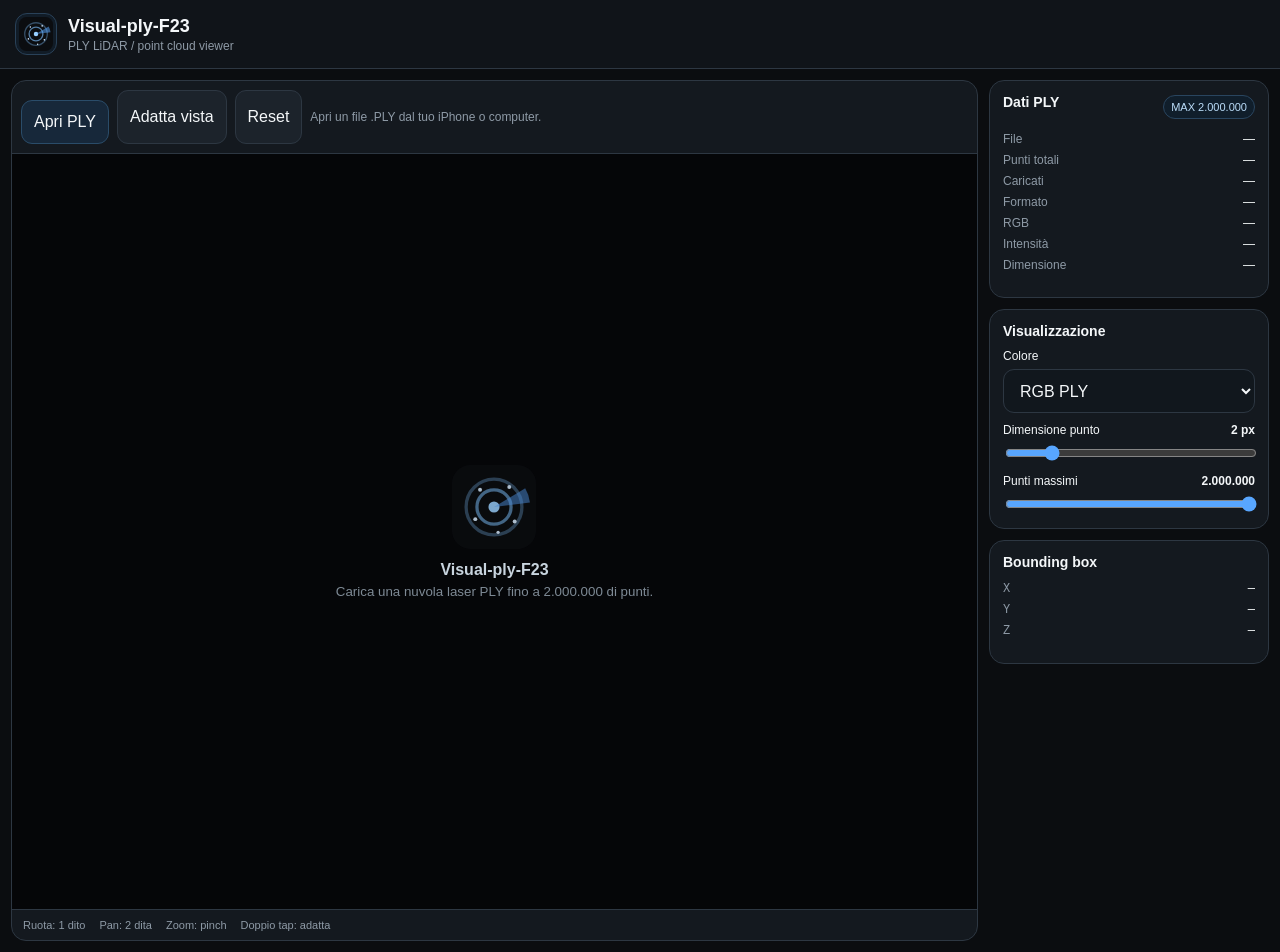
==== index.html @ 0d97d13f "Add Visual-ply-F23 WebGL PLY viewer" ====
<!doctype html>
<html lang="it">
<head>
<meta charset="utf-8"><meta name="viewport" content="width=device-width,initial-scale=1,viewport-fit=cover"><meta name="theme-color" content="#0b0d10"><meta name="apple-mobile-web-app-capable" content="yes"><meta name="apple-mobile-web-app-status-bar-style" content="black-translucent"><meta name="apple-mobile-web-app-title" content="Visual-ply-F23"><title>Visual-ply-F23</title><link rel="manifest" href="manifest.webmanifest"><link rel="apple-touch-icon" href="icon.svg">
<style>
:root{color-scheme:dark;--b:#0b0d10;--p:#14191f;--p2:#1c232b;--l:#2d3742;--t:#f4f7f9;--m:#8e9aa6;--a:#58a6ff}*{box-sizing:border-box}body{margin:0;background:var(--b);color:var(--t);font-family:-apple-system,BlinkMacSystemFont,"Segoe UI",sans-serif}header{display:flex;gap:11px;align-items:center;padding:13px 15px;background:#101419;border-bottom:1px solid var(--l);position:sticky;top:0;z-index:5}.logo{width:42px;height:42px;border-radius:12px;border:1px solid #294158;display:grid;place-items:center;background:#111c27}.logo img{width:34px;height:34px}h1{font-size:18px;margin:0}.sub{font-size:12px;color:var(--m);margin-top:2px}main{padding:11px;display:grid;gap:11px}.card{background:var(--p);border:1px solid var(--l);border-radius:15px;overflow:hidden}.bar{display:flex;flex-wrap:wrap;gap:8px;padding:9px;border-bottom:1px solid var(--l)}button,.file,select{min-height:44px;border-radius:11px;border:1px solid var(--l);background:var(--p2);color:var(--t);padding:0 12px;font:inherit}.file{display:inline-flex;align-items:center;background:#17283a;border-color:#2a4c69}.file input{display:none}.status{flex:1 1 180px;min-width:0;align-self:center;color:var(--m);font-size:12px;white-space:nowrap;overflow:hidden;text-overflow:ellipsis}.view{position:relative;background:#050607}.view canvas{display:block;width:100%;height:58vh;min-height:420px;touch-action:none}.empty{position:absolute;inset:0;display:flex;align-items:center;justify-content:center;text-align:center;color:#c8d4de;padding:20px;pointer-events:none}.empty img{width:84px;height:84px;opacity:.8}.empty b{display:block;margin-top:8px}.empty small{display:block;margin-top:5px;color:#7e8a95}.hint{display:flex;flex-wrap:wrap;gap:6px 14px;padding:9px 11px;font-size:11px;color:var(--m);border-top:1px solid var(--l)}aside{display:grid;gap:11px}.sec{padding:13px}.sec h2{font-size:14px;margin:0 0 10px}.row{display:flex;justify-content:space-between;gap:10px;align-items:center}.badge{font-size:11px;border:1px solid #29455f;background:#101e2b;padding:5px 7px;border-radius:999px;color:#b9dbf7}.stats{display:grid;grid-template-columns:auto 1fr;gap:7px 10px;font-size:12px}.stats dt{color:var(--m)}.stats dd{margin:0;text-align:right;overflow:hidden;text-overflow:ellipsis}label{display:block;font-size:12px;margin-top:10px}select{display:block;width:100%;margin-top:6px;font-size:16px;background:#11171d}input[type=range]{width:100%;margin-top:8px;accent-color:var(--a)}.mono{font-family:ui-monospace,SFMono-Regular,Menlo,monospace}@media(min-width:900px){main{grid-template-columns:minmax(0,1fr) 280px;align-items:start}.viewer{grid-column:1;grid-row:1/4}aside{grid-column:2;grid-row:1/4;position:sticky;top:80px}.view canvas{height:calc(100vh - 145px);min-height:560px}}
</style></head>
<body><header><div class="logo"><img src="icon.svg" alt=""></div><div><h1>Visual-ply-F23</h1><div class="sub">PLY LiDAR / point cloud viewer</div></div></header>
<main><section class="card viewer"><div class="bar"><label class="file">Apri PLY<input id="file" type="file" accept=".ply,application/octet-stream"></label><button id="fit">Adatta vista</button><button id="reset">Reset</button><span id="status" class="status">Apri un file .PLY dal tuo iPhone o computer.</span></div><div id="drop" class="view"><canvas id="gl"></canvas><div id="empty" class="empty"><div><img src="icon.svg" alt=""><b>Visual-ply-F23</b><small>Carica una nuvola laser PLY fino a 2.000.000 di punti.</small></div></div></div><div class="hint"><span>Ruota: 1 dito</span><span>Pan: 2 dita</span><span>Zoom: pinch</span><span>Doppio tap: adatta</span></div></section>
<aside><section class="card sec"><div class="row"><h2>Dati PLY</h2><span class="badge">MAX 2.000.000</span></div><dl class="stats"><dt>File</dt><dd id="sf">—</dd><dt>Punti totali</dt><dd id="st">—</dd><dt>Caricati</dt><dd id="ss">—</dd><dt>Formato</dt><dd id="sfo">—</dd><dt>RGB</dt><dd id="sr">—</dd><dt>Intensità</dt><dd id="si">—</dd><dt>Dimensione</dt><dd id="sz">—</dd></dl></section><section class="card sec"><h2>Visualizzazione</h2><label>Colore<select id="mode"><option value="rgb">RGB PLY</option><option value="z">Quota Z</option><option value="i">Intensità</option><option value="m">Monocromatico</option></select></label><label><div class="row"><span>Dimensione punto</span><b id="pv">2 px</b></div><input id="ps" type="range" min="1" max="7" value="2"></label><label><div class="row"><span>Punti massimi</span><b id="mv">2.000.000</b></div><input id="mp" type="range" min="100000" max="2000000" step="100000" value="2000000"></label></section><section class="card sec"><h2>Bounding box</h2><dl class="stats mono"><dt>X</dt><dd id="bx">—</dd><dt>Y</dt><dd id="by">—</dd><dt>Z</dt><dd id="bz">—</dd></dl></section></aside></main>
<script>
(()=>{'use strict';const $=x=>document.getElementById(x),cv=$('gl'),gl=cv.getContext('webgl',{antialias:false,alpha:false})||cv.getContext('experimental-webgl'),nf=new Intl.NumberFormat('it-IT');if(!gl){$('status').textContent='WebGL non disponibile.';return}const VS=`attribute vec3 p;attribute vec3 c;attribute float it;uniform mat4 M;uniform float S,mode,z0,z1,i0,i1;varying vec3 C;vec3 zc(float t){t=clamp(t,0.,1.);return vec3(clamp(1.5*t,0.,1.),clamp(1.5-abs(t-.5)*2.,0.,1.),clamp(1.5*(1.-t),0.,1.));}void main(){gl_Position=M*vec4(p,1.);gl_PointSize=S;if(mode<.5)C=c;else if(mode<1.5)C=zc((p.z-z0)/max(.000001,z1-z0));else if(mode<2.5){float v=.2+.8*sqrt(clamp((it-i0)/max(.000001,i1-i0),0.,1.));C=vec3(v);}else C=vec3(.9,.92,.95);}`,FS=`precision mediump float;varying vec3 C;void main(){gl_FragColor=vec4(C,1.);}`;function sh(t,s){let x=gl.createShader(t);gl.shaderSource(x,s);gl.compileShader(x);if(!gl.getShaderParameter(x,gl.COMPILE_STATUS))throw Error(gl.getShaderInfoLog(x));return x}let pr=gl.createProgram();gl.attachShader(pr,sh(gl.VERTEX_SHADER,VS));gl.attachShader(pr,sh(gl.FRAGMENT_SHADER,FS));gl.linkProgram(pr);gl.useProgram(pr);let L={p:gl.getAttribLocation(pr,'p'),c:gl.getAttribLocation(pr,'c'),it:gl.getAttribLocation(pr,'it'),M:gl.getUniformLocation(pr,'M'),S:gl.getUniformLocation(pr,'S'),mode:gl.getUniformLocation(pr,'mode'),z0:gl.getUniformLocation(pr,'z0'),z1:gl.getUniformLocation(pr,'z1'),i0:gl.getUniformLocation(pr,'i0'),i1:gl.getUniformLocation(pr,'i1')},cloud=null,buf=null,file=null,yaw=-.65,pitch=-.45,zoom=1,px=0,py=0,P=new Map(),pinch=null,last=0;const TI={char:[1,'getInt8'],int8:[1,'getInt8'],uchar:[1,'getUint8'],uint8:[1,'getUint8'],short:[2,'getInt16'],int16:[2,'getInt16'],ushort:[2,'getUint16'],uint16:[2,'getUint16'],int:[4,'getInt32'],int32:[4,'getInt32'],uint:[4,'getUint32'],uint32:[4,'getUint32'],float:[4,'getFloat32'],float32:[4,'getFloat32'],double:[8,'getFloat64'],float64:[8,'getFloat64']};function head(b){let s=new TextDecoder('ascii').decode(new Uint8Array(b,0,Math.min(b.byteLength,2097152))),e=s.indexOf('end_header');if(e<0)throw Error('Header PLY non trovato');let o=s.indexOf('\n',e);o=o<0?e+10:o+1;let f='',n=0,v=0,a=[];for(let q of s.slice(0,o).replace(/\r/g,'').split('\n')){let p=q.trim().split(/\s+/);if(p[0]=='format')f=p[1];else if(p[0]=='element'){v=p[1]=='vertex';if(v)n=+p[2]}else if(p[0]=='property'&&v){if(p[1]=='list')throw Error('Liste vertex non supportate');a.push({t:p[1],n:p[2]})}}if(!n||!['x','y','z'].every(k=>a.some(p=>p.n==k)))throw Error('x/y/z mancanti');return{f,n,a,o}}function nc(v){v=+v;if(!isFinite(v))return 1;return Math.max(0,Math.min(1,v<=1?v:v/255))}function parse(b,h,max){let step=Math.max(1,Math.ceil(h.n/max)),cap=Math.ceil(h.n/step),p=new Float32Array(cap*3),c=new Float32Array(cap*3),it=new Float32Array(cap),n=0,B=[Infinity,-Infinity,Infinity,-Infinity,Infinity,-Infinity],imin=Infinity,imax=-Infinity,rgb=h.a.some(x=>/^(red|r)$/i.test(x.n))&&h.a.some(x=>/^(green|g)$/i.test(x.n))&&h.a.some(x=>/^(blue|b)$/i.test(x.n)),hi=h.a.some(x=>/^(intensity|reflectance)$/i.test(x.n));function use(i,v){let x=+v.x,y=+v.y,z=+v.z;if(![x,y,z].every(isFinite))return;B[0]=Math.min(B[0],x);B[1]=Math.max(B[1],x);B[2]=Math.min(B[2],y);B[3]=Math.max(B[3],y);B[4]=Math.min(B[4],z);B[5]=Math.max(B[5],z);if(i%step)return;let k=n*3;p[k]=x;p[k+1]=y;p[k+2]=z;c[k]=rgb?nc(v.red??v.r):.9;c[k+1]=rgb?nc(v.green??v.g):.9;c[k+2]=rgb?nc(v.blue??v.b):.92;let q=+(v.intensity??v.reflectance??0)||0;it[n]=q;imin=Math.min(imin,q);imax=Math.max(imax,q);n++}if(h.f=='ascii'){let s=new TextDecoder().decode(new Uint8Array(b,h.o)),st=0,i=0;while(i<h.n&&st<s.length){let e=s.indexOf('\n',st);if(e<0)e=s.length;let ln=s.slice(st,e).trim();st=e+1;if(!ln)continue;let a=ln.split(/\s+/),v={};h.a.forEach((q,j)=>v[q.n]=+a[j]);use(i++,v)}}else if(h.f=='binary_little_endian'||h.f=='binary_big_endian'){let le=h.f=='binary_little_endian',d=new DataView(b),o=h.o;for(let i=0;i<h.n;i++){let v={};for(let q of h.a){let t=TI[q.t];if(!t)throw Error('Tipo PLY non supportato: '+q.t);v[q.n]=d[t[1]](o,le);o+=t[0]}use(i,v)}}else throw Error('Formato non supportato: '+h.f);if(!n)throw Error('Nessun punto valido');return{p:p.subarray(0,n*3),c:c.subarray(0,n*3),it:it.subarray(0,n),n,total:h.n,B,rgb,hi,imin:isFinite(imin)?imin:0,imax:isFinite(imax)&&imax>imin?imax:imin+1,f:h.f}}function up(x){cloud=x;for(let k of['p','c','it']){cloud['b'+k]=gl.createBuffer();gl.bindBuffer(gl.ARRAY_BUFFER,cloud['b'+k]);gl.bufferData(gl.ARRAY_BUFFER,cloud[k],gl.STATIC_DRAW)}info();fit()}async function load(f){if(!f)return;file=f;$('status').textContent='Lettura '+f.name+'…';$('empty').style.display='none';try{buf=await f.arrayBuffer();let h=head(buf);$('status').textContent='Analisi '+nf.format(h.n)+' punti…';await new Promise(r=>setTimeout(r,20));up(parse(buf,h,+$('mp').value));$('status').textContent='Caricato '+nf.format(cloud.n)+' / '+nf.format(cloud.total)+' punti.'}catch(e){cloud=null;$('empty').style.display='flex';$('status').textContent=e.message;draw()}}function info(){let B=cloud.B;$('sf').textContent=file?.name||'—';$('st').textContent=nf.format(cloud.total);$('ss').textContent=nf.format(cloud.n);$('sfo').textContent=cloud.f.replace('binary_','bin ').replace('_endian','');$('sr').textContent=cloud.rgb?'Sì':'No';$('si').textContent=cloud.hi?'Sì':'No';$('sz').textContent=file?(file.size/1048576).toFixed(1)+' MB':'—';$('bx').textContent=B[0].toFixed(2)+' → '+B[1].toFixed(2);$('by').textContent=B[2].toFixed(2)+' → '+B[3].toFixed(2);$('bz').textContent=B[4].toFixed(2)+' → '+B[5].toFixed(2);if(!cloud.rgb&&$('mode').value=='rgb')$('mode').value='z';if(!cloud.hi&&$('mode').value=='i')$('mode').value='z'}const I=()=>[1,0,0,0,0,1,0,0,0,0,1,0,0,0,0,1],mul=(a,b)=>{let o=new Array(16).fill(0);for(let r=0;r<4;r++)for(let c=0;c<4;c++)for(let k=0;k<4;k++)o[c*4+r]+=a[k*4+r]*b[c*4+k];return o},T=(x,y,z)=>{let m=I();m[12]=x;m[13]=y;m[14]=z;return m},RX=a=>{let c=Math.cos(a),s=Math.sin(a);return[1,0,0,0,0,c,s,0,0,-s,c,0,0,0,0,1]},RY=a=>{let c=Math.cos(a),s=Math.sin(a);return[c,0,-s,0,0,1,0,0,s,0,c,0,0,0,0,1]},SC=s=>[s,0,0,0,0,s,0,0,0,0,s,0,0,0,0,1],PER=(f,a,n,z)=>{let q=1/Math.tan(f/2),d=1/(n-z);return[q/a,0,0,0,0,q,0,0,0,0,(z+n)*d,-1,0,0,2*z*n*d,0]};function fit(){yaw=-.65;pitch=-.45;zoom=1;px=py=0;draw()}function draw(){let d=Math.min(devicePixelRatio||1,2),r=cv.getBoundingClientRect(),w=Math.max(1,Math.round(r.width*d)),h=Math.max(1,Math.round(r.height*d));if(cv.width!=w||cv.height!=h){cv.width=w;cv.height=h;gl.viewport(0,0,w,h)}gl.clearColor(.02,.025,.03,1);gl.clear(gl.COLOR_BUFFER_BIT|gl.DEPTH_BUFFER_BIT);if(!cloud)return;let B=cloud.B,cx=(B[0]+B[1])/2,cy=(B[2]+B[3])/2,cz=(B[4]+B[5])/2,e=Math.max(B[1]-B[0],B[3]-B[2],B[5]-B[4],1e-6),m=mul(RX(pitch),mul(RY(yaw),mul(SC(2/e),T(-cx,-cy,-cz)))),M=mul(PER(Math.PI/4,w/h,.01,100),mul(T(px*.002,-py*.002,-4/zoom),m));gl.enable(gl.DEPTH_TEST);gl.useProgram(pr);gl.uniformMatrix4fv(L.M,false,new Float32Array(M));gl.uniform1f(L.S,+$('ps').value*(devicePixelRatio||1));gl.uniform1f(L.mode,{rgb:0,z:1,i:2,m:3}[$('mode').value]??0);gl.uniform1f(L.z0,B[4]);gl.uniform1f(L.z1,B[5]);gl.uniform1f(L.i0,cloud.imin);gl.uniform1f(L.i1,cloud.imax);for(let k of['p','c','it']){gl.bindBuffer(gl.ARRAY_BUFFER,cloud['b'+k]);gl.enableVertexAttribArray(L[k]);gl.vertexAttribPointer(L[k],k=='it'?1:3,gl.FLOAT,false,0,0)}gl.drawArrays(gl.POINTS,0,cloud.n)}function dist(a,b){return Math.hypot(a.x-b.x,a.y-b.y)}cv.addEventListener('pointerdown',e=>{cv.setPointerCapture(e.pointerId);P.set(e.pointerId,{x:e.clientX,y:e.clientY,ox:e.clientX,oy:e.clientY});if(P.size==2){let a=[...P.values()];pinch={d:dist(a[0],a[1]),z:zoom}}});cv.addEventListener('pointermove',e=>{let p=P.get(e.pointerId);if(!p)return;p.ox=p.x;p.oy=p.y;p.x=e.clientX;p.y=e.clientY;if(P.size==2){let a=[...P.values()],d=dist(a[0],a[1]);if(pinch)zoom=Math.max(.15,Math.min(20,pinch.z*d/pinch.d));px+=((a[0].x-a[0].ox)+(a[1].x-a[1].ox))/2;py+=((a[0].y-a[0].oy)+(a[1].y-a[1].oy))/2}else{yaw+=(p.x-p.ox)*.008;pitch=Math.max(-1.5,Math.min(1.5,pitch+(p.y-p.oy)*.008))}draw()});function end(e){P.delete(e.pointerId);if(P.size<2)pinch=null;let n=Date.now();if(n-last<320)fit();last=n}cv.addEventListener('pointerup',end);cv.addEventListener('pointercancel',end);cv.addEventListener('wheel',e=>{e.preventDefault();zoom=Math.max(.15,Math.min(20,zoom*Math.exp(-e.deltaY*.001)));draw()},{passive:false});$('file').addEventListener('change',e=>load(e.target.files[0]));$('fit').onclick=fit;$('reset').onclick=()=>{fit();$('mode').value=cloud?.rgb?'rgb':'z';$('ps').value=2;$('pv').textContent='2 px';draw()};$('mode').onchange=draw;$('ps').oninput=e=>{$('pv').textContent=e.target.value+' px';draw()};$('mp').oninput=e=>$('mv').textContent=nf.format(+e.target.value);$('mp').onchange=async e=>{if(!buf)return;try{$('status').textContent='Ricampionamento…';let h=head(buf);await new Promise(r=>setTimeout(r,20));up(parse(buf,h,+e.target.value));$('status').textContent='Visualizzati '+nf.format(cloud.n)+' / '+nf.format(cloud.total)+' punti.'}catch(x){$('status').textContent=x.message}};['dragenter','dragover'].forEach(v=>$('drop').addEventListener(v,e=>e.preventDefault()));$('drop').addEventListener('drop',e=>{e.preventDefault();load([...e.dataTransfer.files].find(f=>f.name.toLowerCase().endsWith('.ply'))||e.dataTransfer.files[0])});new ResizeObserver(draw).observe(cv);draw();if('serviceWorker'in navigator)navigator.serviceWorker.register('./sw.js').catch(()=>{})})();
</script></body></html>
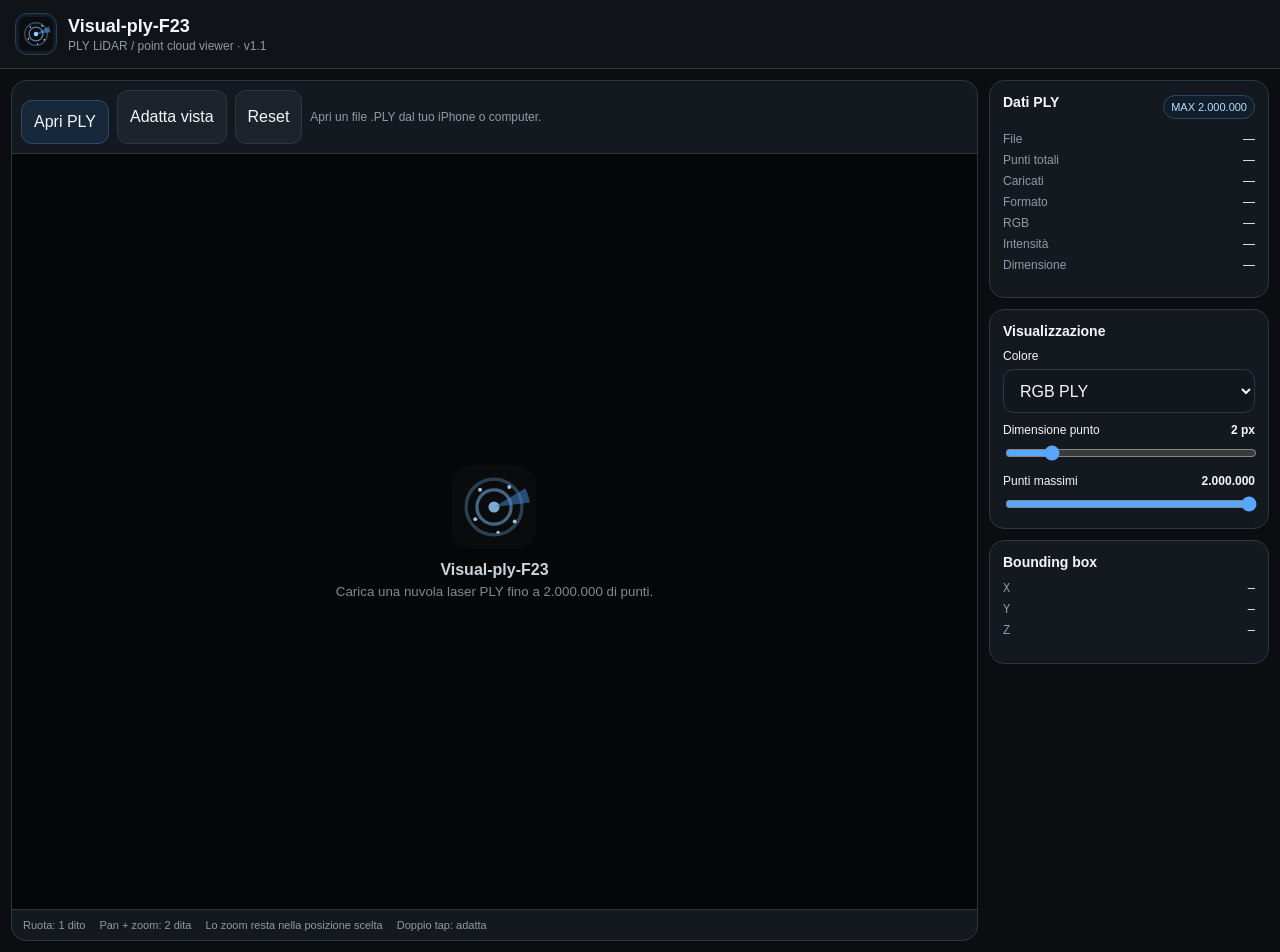
==== commit 90b069a7: "Release Visual-ply-F23 v1.1 with persistent zoom" ====
--- a/index.html
+++ b/index.html
@@ -1,13 +1,33 @@
 <!doctype html>
 <html lang="it">
 <head>
-<meta charset="utf-8"><meta name="viewport" content="width=device-width,initial-scale=1,viewport-fit=cover"><meta name="theme-color" content="#0b0d10"><meta name="apple-mobile-web-app-capable" content="yes"><meta name="apple-mobile-web-app-status-bar-style" content="black-translucent"><meta name="apple-mobile-web-app-title" content="Visual-ply-F23"><title>Visual-ply-F23</title><link rel="manifest" href="manifest.webmanifest"><link rel="apple-touch-icon" href="icon.svg">
+<meta charset="utf-8">
+<meta name="viewport" content="width=device-width,initial-scale=1,viewport-fit=cover">
+<meta name="theme-color" content="#0b0d10">
+<meta name="apple-mobile-web-app-capable" content="yes">
+<meta name="apple-mobile-web-app-status-bar-style" content="black-translucent">
+<meta name="apple-mobile-web-app-title" content="Visual-ply-F23">
+<title>Visual-ply-F23</title>
+<link rel="manifest" href="manifest.webmanifest">
+<link rel="apple-touch-icon" href="icon.svg">
 <style>
 :root{color-scheme:dark;--b:#0b0d10;--p:#14191f;--p2:#1c232b;--l:#2d3742;--t:#f4f7f9;--m:#8e9aa6;--a:#58a6ff}*{box-sizing:border-box}body{margin:0;background:var(--b);color:var(--t);font-family:-apple-system,BlinkMacSystemFont,"Segoe UI",sans-serif}header{display:flex;gap:11px;align-items:center;padding:13px 15px;background:#101419;border-bottom:1px solid var(--l);position:sticky;top:0;z-index:5}.logo{width:42px;height:42px;border-radius:12px;border:1px solid #294158;display:grid;place-items:center;background:#111c27}.logo img{width:34px;height:34px}h1{font-size:18px;margin:0}.sub{font-size:12px;color:var(--m);margin-top:2px}main{padding:11px;display:grid;gap:11px}.card{background:var(--p);border:1px solid var(--l);border-radius:15px;overflow:hidden}.bar{display:flex;flex-wrap:wrap;gap:8px;padding:9px;border-bottom:1px solid var(--l)}button,.file,select{min-height:44px;border-radius:11px;border:1px solid var(--l);background:var(--p2);color:var(--t);padding:0 12px;font:inherit}.file{display:inline-flex;align-items:center;background:#17283a;border-color:#2a4c69}.file input{display:none}.status{flex:1 1 180px;min-width:0;align-self:center;color:var(--m);font-size:12px;white-space:nowrap;overflow:hidden;text-overflow:ellipsis}.view{position:relative;background:#050607}.view canvas{display:block;width:100%;height:58vh;min-height:420px;touch-action:none}.empty{position:absolute;inset:0;display:flex;align-items:center;justify-content:center;text-align:center;color:#c8d4de;padding:20px;pointer-events:none}.empty img{width:84px;height:84px;opacity:.8}.empty b{display:block;margin-top:8px}.empty small{display:block;margin-top:5px;color:#7e8a95}.hint{display:flex;flex-wrap:wrap;gap:6px 14px;padding:9px 11px;font-size:11px;color:var(--m);border-top:1px solid var(--l)}aside{display:grid;gap:11px}.sec{padding:13px}.sec h2{font-size:14px;margin:0 0 10px}.row{display:flex;justify-content:space-between;gap:10px;align-items:center}.badge{font-size:11px;border:1px solid #29455f;background:#101e2b;padding:5px 7px;border-radius:999px;color:#b9dbf7}.stats{display:grid;grid-template-columns:auto 1fr;gap:7px 10px;font-size:12px}.stats dt{color:var(--m)}.stats dd{margin:0;text-align:right;overflow:hidden;text-overflow:ellipsis}label{display:block;font-size:12px;margin-top:10px}select{display:block;width:100%;margin-top:6px;font-size:16px;background:#11171d}input[type=range]{width:100%;margin-top:8px;accent-color:var(--a)}.mono{font-family:ui-monospace,SFMono-Regular,Menlo,monospace}@media(min-width:900px){main{grid-template-columns:minmax(0,1fr) 280px;align-items:start}.viewer{grid-column:1;grid-row:1/4}aside{grid-column:2;grid-row:1/4;position:sticky;top:80px}.view canvas{height:calc(100vh - 145px);min-height:560px}}
-</style></head>
-<body><header><div class="logo"><img src="icon.svg" alt=""></div><div><h1>Visual-ply-F23</h1><div class="sub">PLY LiDAR / point cloud viewer</div></div></header>
-<main><section class="card viewer"><div class="bar"><label class="file">Apri PLY<input id="file" type="file" accept=".ply,application/octet-stream"></label><button id="fit">Adatta vista</button><button id="reset">Reset</button><span id="status" class="status">Apri un file .PLY dal tuo iPhone o computer.</span></div><div id="drop" class="view"><canvas id="gl"></canvas><div id="empty" class="empty"><div><img src="icon.svg" alt=""><b>Visual-ply-F23</b><small>Carica una nuvola laser PLY fino a 2.000.000 di punti.</small></div></div></div><div class="hint"><span>Ruota: 1 dito</span><span>Pan: 2 dita</span><span>Zoom: pinch</span><span>Doppio tap: adatta</span></div></section>
-<aside><section class="card sec"><div class="row"><h2>Dati PLY</h2><span class="badge">MAX 2.000.000</span></div><dl class="stats"><dt>File</dt><dd id="sf">—</dd><dt>Punti totali</dt><dd id="st">—</dd><dt>Caricati</dt><dd id="ss">—</dd><dt>Formato</dt><dd id="sfo">—</dd><dt>RGB</dt><dd id="sr">—</dd><dt>Intensità</dt><dd id="si">—</dd><dt>Dimensione</dt><dd id="sz">—</dd></dl></section><section class="card sec"><h2>Visualizzazione</h2><label>Colore<select id="mode"><option value="rgb">RGB PLY</option><option value="z">Quota Z</option><option value="i">Intensità</option><option value="m">Monocromatico</option></select></label><label><div class="row"><span>Dimensione punto</span><b id="pv">2 px</b></div><input id="ps" type="range" min="1" max="7" value="2"></label><label><div class="row"><span>Punti massimi</span><b id="mv">2.000.000</b></div><input id="mp" type="range" min="100000" max="2000000" step="100000" value="2000000"></label></section><section class="card sec"><h2>Bounding box</h2><dl class="stats mono"><dt>X</dt><dd id="bx">—</dd><dt>Y</dt><dd id="by">—</dd><dt>Z</dt><dd id="bz">—</dd></dl></section></aside></main>
-<script>
-(()=>{'use strict';const $=x=>document.getElementById(x),cv=$('gl'),gl=cv.getContext('webgl',{antialias:false,alpha:false})||cv.getContext('experimental-webgl'),nf=new Intl.NumberFormat('it-IT');if(!gl){$('status').textContent='WebGL non disponibile.';return}const VS=`attribute vec3 p;attribute vec3 c;attribute float it;uniform mat4 M;uniform float S,mode,z0,z1,i0,i1;varying vec3 C;vec3 zc(float t){t=clamp(t,0.,1.);return vec3(clamp(1.5*t,0.,1.),clamp(1.5-abs(t-.5)*2.,0.,1.),clamp(1.5*(1.-t),0.,1.));}void main(){gl_Position=M*vec4(p,1.);gl_PointSize=S;if(mode<.5)C=c;else if(mode<1.5)C=zc((p.z-z0)/max(.000001,z1-z0));else if(mode<2.5){float v=.2+.8*sqrt(clamp((it-i0)/max(.000001,i1-i0),0.,1.));C=vec3(v);}else C=vec3(.9,.92,.95);}`,FS=`precision mediump float;varying vec3 C;void main(){gl_FragColor=vec4(C,1.);}`;function sh(t,s){let x=gl.createShader(t);gl.shaderSource(x,s);gl.compileShader(x);if(!gl.getShaderParameter(x,gl.COMPILE_STATUS))throw Error(gl.getShaderInfoLog(x));return x}let pr=gl.createProgram();gl.attachShader(pr,sh(gl.VERTEX_SHADER,VS));gl.attachShader(pr,sh(gl.FRAGMENT_SHADER,FS));gl.linkProgram(pr);gl.useProgram(pr);let L={p:gl.getAttribLocation(pr,'p'),c:gl.getAttribLocation(pr,'c'),it:gl.getAttribLocation(pr,'it'),M:gl.getUniformLocation(pr,'M'),S:gl.getUniformLocation(pr,'S'),mode:gl.getUniformLocation(pr,'mode'),z0:gl.getUniformLocation(pr,'z0'),z1:gl.getUniformLocation(pr,'z1'),i0:gl.getUniformLocation(pr,'i0'),i1:gl.getUniformLocation(pr,'i1')},cloud=null,buf=null,file=null,yaw=-.65,pitch=-.45,zoom=1,px=0,py=0,P=new Map(),pinch=null,last=0;const TI={char:[1,'getInt8'],int8:[1,'getInt8'],uchar:[1,'getUint8'],uint8:[1,'getUint8'],short:[2,'getInt16'],int16:[2,'getInt16'],ushort:[2,'getUint16'],uint16:[2,'getUint16'],int:[4,'getInt32'],int32:[4,'getInt32'],uint:[4,'getUint32'],uint32:[4,'getUint32'],float:[4,'getFloat32'],float32:[4,'getFloat32'],double:[8,'getFloat64'],float64:[8,'getFloat64']};function head(b){let s=new TextDecoder('ascii').decode(new Uint8Array(b,0,Math.min(b.byteLength,2097152))),e=s.indexOf('end_header');if(e<0)throw Error('Header PLY non trovato');let o=s.indexOf('\n',e);o=o<0?e+10:o+1;let f='',n=0,v=0,a=[];for(let q of s.slice(0,o).replace(/\r/g,'').split('\n')){let p=q.trim().split(/\s+/);if(p[0]=='format')f=p[1];else if(p[0]=='element'){v=p[1]=='vertex';if(v)n=+p[2]}else if(p[0]=='property'&&v){if(p[1]=='list')throw Error('Liste vertex non supportate');a.push({t:p[1],n:p[2]})}}if(!n||!['x','y','z'].every(k=>a.some(p=>p.n==k)))throw Error('x/y/z mancanti');return{f,n,a,o}}function nc(v){v=+v;if(!isFinite(v))return 1;return Math.max(0,Math.min(1,v<=1?v:v/255))}function parse(b,h,max){let step=Math.max(1,Math.ceil(h.n/max)),cap=Math.ceil(h.n/step),p=new Float32Array(cap*3),c=new Float32Array(cap*3),it=new Float32Array(cap),n=0,B=[Infinity,-Infinity,Infinity,-Infinity,Infinity,-Infinity],imin=Infinity,imax=-Infinity,rgb=h.a.some(x=>/^(red|r)$/i.test(x.n))&&h.a.some(x=>/^(green|g)$/i.test(x.n))&&h.a.some(x=>/^(blue|b)$/i.test(x.n)),hi=h.a.some(x=>/^(intensity|reflectance)$/i.test(x.n));function use(i,v){let x=+v.x,y=+v.y,z=+v.z;if(![x,y,z].every(isFinite))return;B[0]=Math.min(B[0],x);B[1]=Math.max(B[1],x);B[2]=Math.min(B[2],y);B[3]=Math.max(B[3],y);B[4]=Math.min(B[4],z);B[5]=Math.max(B[5],z);if(i%step)return;let k=n*3;p[k]=x;p[k+1]=y;p[k+2]=z;c[k]=rgb?nc(v.red??v.r):.9;c[k+1]=rgb?nc(v.green??v.g):.9;c[k+2]=rgb?nc(v.blue??v.b):.92;let q=+(v.intensity??v.reflectance??0)||0;it[n]=q;imin=Math.min(imin,q);imax=Math.max(imax,q);n++}if(h.f=='ascii'){let s=new TextDecoder().decode(new Uint8Array(b,h.o)),st=0,i=0;while(i<h.n&&st<s.length){let e=s.indexOf('\n',st);if(e<0)e=s.length;let ln=s.slice(st,e).trim();st=e+1;if(!ln)continue;let a=ln.split(/\s+/),v={};h.a.forEach((q,j)=>v[q.n]=+a[j]);use(i++,v)}}else if(h.f=='binary_little_endian'||h.f=='binary_big_endian'){let le=h.f=='binary_little_endian',d=new DataView(b),o=h.o;for(let i=0;i<h.n;i++){let v={};for(let q of h.a){let t=TI[q.t];if(!t)throw Error('Tipo PLY non supportato: '+q.t);v[q.n]=d[t[1]](o,le);o+=t[0]}use(i,v)}}else throw Error('Formato non supportato: '+h.f);if(!n)throw Error('Nessun punto valido');return{p:p.subarray(0,n*3),c:c.subarray(0,n*3),it:it.subarray(0,n),n,total:h.n,B,rgb,hi,imin:isFinite(imin)?imin:0,imax:isFinite(imax)&&imax>imin?imax:imin+1,f:h.f}}function up(x){cloud=x;for(let k of['p','c','it']){cloud['b'+k]=gl.createBuffer();gl.bindBuffer(gl.ARRAY_BUFFER,cloud['b'+k]);gl.bufferData(gl.ARRAY_BUFFER,cloud[k],gl.STATIC_DRAW)}info();fit()}async function load(f){if(!f)return;file=f;$('status').textContent='Lettura '+f.name+'…';$('empty').style.display='none';try{buf=await f.arrayBuffer();let h=head(buf);$('status').textContent='Analisi '+nf.format(h.n)+' punti…';await new Promise(r=>setTimeout(r,20));up(parse(buf,h,+$('mp').value));$('status').textContent='Caricato '+nf.format(cloud.n)+' / '+nf.format(cloud.total)+' punti.'}catch(e){cloud=null;$('empty').style.display='flex';$('status').textContent=e.message;draw()}}function info(){let B=cloud.B;$('sf').textContent=file?.name||'—';$('st').textContent=nf.format(cloud.total);$('ss').textContent=nf.format(cloud.n);$('sfo').textContent=cloud.f.replace('binary_','bin ').replace('_endian','');$('sr').textContent=cloud.rgb?'Sì':'No';$('si').textContent=cloud.hi?'Sì':'No';$('sz').textContent=file?(file.size/1048576).toFixed(1)+' MB':'—';$('bx').textContent=B[0].toFixed(2)+' → '+B[1].toFixed(2);$('by').textContent=B[2].toFixed(2)+' → '+B[3].toFixed(2);$('bz').textContent=B[4].toFixed(2)+' → '+B[5].toFixed(2);if(!cloud.rgb&&$('mode').value=='rgb')$('mode').value='z';if(!cloud.hi&&$('mode').value=='i')$('mode').value='z'}const I=()=>[1,0,0,0,0,1,0,0,0,0,1,0,0,0,0,1],mul=(a,b)=>{let o=new Array(16).fill(0);for(let r=0;r<4;r++)for(let c=0;c<4;c++)for(let k=0;k<4;k++)o[c*4+r]+=a[k*4+r]*b[c*4+k];return o},T=(x,y,z)=>{let m=I();m[12]=x;m[13]=y;m[14]=z;return m},RX=a=>{let c=Math.cos(a),s=Math.sin(a);return[1,0,0,0,0,c,s,0,0,-s,c,0,0,0,0,1]},RY=a=>{let c=Math.cos(a),s=Math.sin(a);return[c,0,-s,0,0,1,0,0,s,0,c,0,0,0,0,1]},SC=s=>[s,0,0,0,0,s,0,0,0,0,s,0,0,0,0,1],PER=(f,a,n,z)=>{let q=1/Math.tan(f/2),d=1/(n-z);return[q/a,0,0,0,0,q,0,0,0,0,(z+n)*d,-1,0,0,2*z*n*d,0]};function fit(){yaw=-.65;pitch=-.45;zoom=1;px=py=0;draw()}function draw(){let d=Math.min(devicePixelRatio||1,2),r=cv.getBoundingClientRect(),w=Math.max(1,Math.round(r.width*d)),h=Math.max(1,Math.round(r.height*d));if(cv.width!=w||cv.height!=h){cv.width=w;cv.height=h;gl.viewport(0,0,w,h)}gl.clearColor(.02,.025,.03,1);gl.clear(gl.COLOR_BUFFER_BIT|gl.DEPTH_BUFFER_BIT);if(!cloud)return;let B=cloud.B,cx=(B[0]+B[1])/2,cy=(B[2]+B[3])/2,cz=(B[4]+B[5])/2,e=Math.max(B[1]-B[0],B[3]-B[2],B[5]-B[4],1e-6),m=mul(RX(pitch),mul(RY(yaw),mul(SC(2/e),T(-cx,-cy,-cz)))),M=mul(PER(Math.PI/4,w/h,.01,100),mul(T(px*.002,-py*.002,-4/zoom),m));gl.enable(gl.DEPTH_TEST);gl.useProgram(pr);gl.uniformMatrix4fv(L.M,false,new Float32Array(M));gl.uniform1f(L.S,+$('ps').value*(devicePixelRatio||1));gl.uniform1f(L.mode,{rgb:0,z:1,i:2,m:3}[$('mode').value]??0);gl.uniform1f(L.z0,B[4]);gl.uniform1f(L.z1,B[5]);gl.uniform1f(L.i0,cloud.imin);gl.uniform1f(L.i1,cloud.imax);for(let k of['p','c','it']){gl.bindBuffer(gl.ARRAY_BUFFER,cloud['b'+k]);gl.enableVertexAttribArray(L[k]);gl.vertexAttribPointer(L[k],k=='it'?1:3,gl.FLOAT,false,0,0)}gl.drawArrays(gl.POINTS,0,cloud.n)}function dist(a,b){return Math.hypot(a.x-b.x,a.y-b.y)}cv.addEventListener('pointerdown',e=>{cv.setPointerCapture(e.pointerId);P.set(e.pointerId,{x:e.clientX,y:e.clientY,ox:e.clientX,oy:e.clientY});if(P.size==2){let a=[...P.values()];pinch={d:dist(a[0],a[1]),z:zoom}}});cv.addEventListener('pointermove',e=>{let p=P.get(e.pointerId);if(!p)return;p.ox=p.x;p.oy=p.y;p.x=e.clientX;p.y=e.clientY;if(P.size==2){let a=[...P.values()],d=dist(a[0],a[1]);if(pinch)zoom=Math.max(.15,Math.min(20,pinch.z*d/pinch.d));px+=((a[0].x-a[0].ox)+(a[1].x-a[1].ox))/2;py+=((a[0].y-a[0].oy)+(a[1].y-a[1].oy))/2}else{yaw+=(p.x-p.ox)*.008;pitch=Math.max(-1.5,Math.min(1.5,pitch+(p.y-p.oy)*.008))}draw()});function end(e){P.delete(e.pointerId);if(P.size<2)pinch=null;let n=Date.now();if(n-last<320)fit();last=n}cv.addEventListener('pointerup',end);cv.addEventListener('pointercancel',end);cv.addEventListener('wheel',e=>{e.preventDefault();zoom=Math.max(.15,Math.min(20,zoom*Math.exp(-e.deltaY*.001)));draw()},{passive:false});$('file').addEventListener('change',e=>load(e.target.files[0]));$('fit').onclick=fit;$('reset').onclick=()=>{fit();$('mode').value=cloud?.rgb?'rgb':'z';$('ps').value=2;$('pv').textContent='2 px';draw()};$('mode').onchange=draw;$('ps').oninput=e=>{$('pv').textContent=e.target.value+' px';draw()};$('mp').oninput=e=>$('mv').textContent=nf.format(+e.target.value);$('mp').onchange=async e=>{if(!buf)return;try{$('status').textContent='Ricampionamento…';let h=head(buf);await new Promise(r=>setTimeout(r,20));up(parse(buf,h,+e.target.value));$('status').textContent='Visualizzati '+nf.format(cloud.n)+' / '+nf.format(cloud.total)+' punti.'}catch(x){$('status').textContent=x.message}};['dragenter','dragover'].forEach(v=>$('drop').addEventListener(v,e=>e.preventDefault()));$('drop').addEventListener('drop',e=>{e.preventDefault();load([...e.dataTransfer.files].find(f=>f.name.toLowerCase().endsWith('.ply'))||e.dataTransfer.files[0])});new ResizeObserver(draw).observe(cv);draw();if('serviceWorker'in navigator)navigator.serviceWorker.register('./sw.js').catch(()=>{})})();
-</script></body></html>
+</style>
+</head>
+<body>
+<header><div class="logo"><img src="icon.svg" alt=""></div><div><h1>Visual-ply-F23</h1><div class="sub">PLY LiDAR / point cloud viewer · v1.1</div></div></header>
+<main>
+<section class="card viewer">
+<div class="bar"><label class="file">Apri PLY<input id="file" type="file" accept=".ply,application/octet-stream"></label><button id="fit" type="button">Adatta vista</button><button id="reset" type="button">Reset</button><span id="status" class="status">Apri un file .PLY dal tuo iPhone o computer.</span></div>
+<div id="drop" class="view"><canvas id="gl"></canvas><div id="empty" class="empty"><div><img src="icon.svg" alt=""><b>Visual-ply-F23</b><small>Carica una nuvola laser PLY fino a 2.000.000 di punti.</small></div></div></div>
+<div class="hint"><span>Ruota: 1 dito</span><span>Pan + zoom: 2 dita</span><span>Lo zoom resta nella posizione scelta</span><span>Doppio tap: adatta</span></div>
+</section>
+<aside>
+<section class="card sec"><div class="row"><h2>Dati PLY</h2><span class="badge">MAX 2.000.000</span></div><dl class="stats"><dt>File</dt><dd id="sf">—</dd><dt>Punti totali</dt><dd id="st">—</dd><dt>Caricati</dt><dd id="ss">—</dd><dt>Formato</dt><dd id="sfo">—</dd><dt>RGB</dt><dd id="sr">—</dd><dt>Intensità</dt><dd id="si">—</dd><dt>Dimensione</dt><dd id="sz">—</dd></dl></section>
+<section class="card sec"><h2>Visualizzazione</h2><label>Colore<select id="mode"><option value="rgb">RGB PLY</option><option value="z">Quota Z</option><option value="i">Intensità</option><option value="m">Monocromatico</option></select></label><label><div class="row"><span>Dimensione punto</span><b id="pv">2 px</b></div><input id="ps" type="range" min="1" max="7" value="2"></label><label><div class="row"><span>Punti massimi</span><b id="mv">2.000.000</b></div><input id="mp" type="range" min="100000" max="2000000" step="100000" value="2000000"></label></section>
+<section class="card sec"><h2>Bounding box</h2><dl class="stats mono"><dt>X</dt><dd id="bx">—</dd><dt>Y</dt><dd id="by">—</dd><dt>Z</dt><dd id="bz">—</dd></dl></section>
+</aside>
+</main>
+<script src="app.js?v=1.1"></script>
+</body>
+</html>
